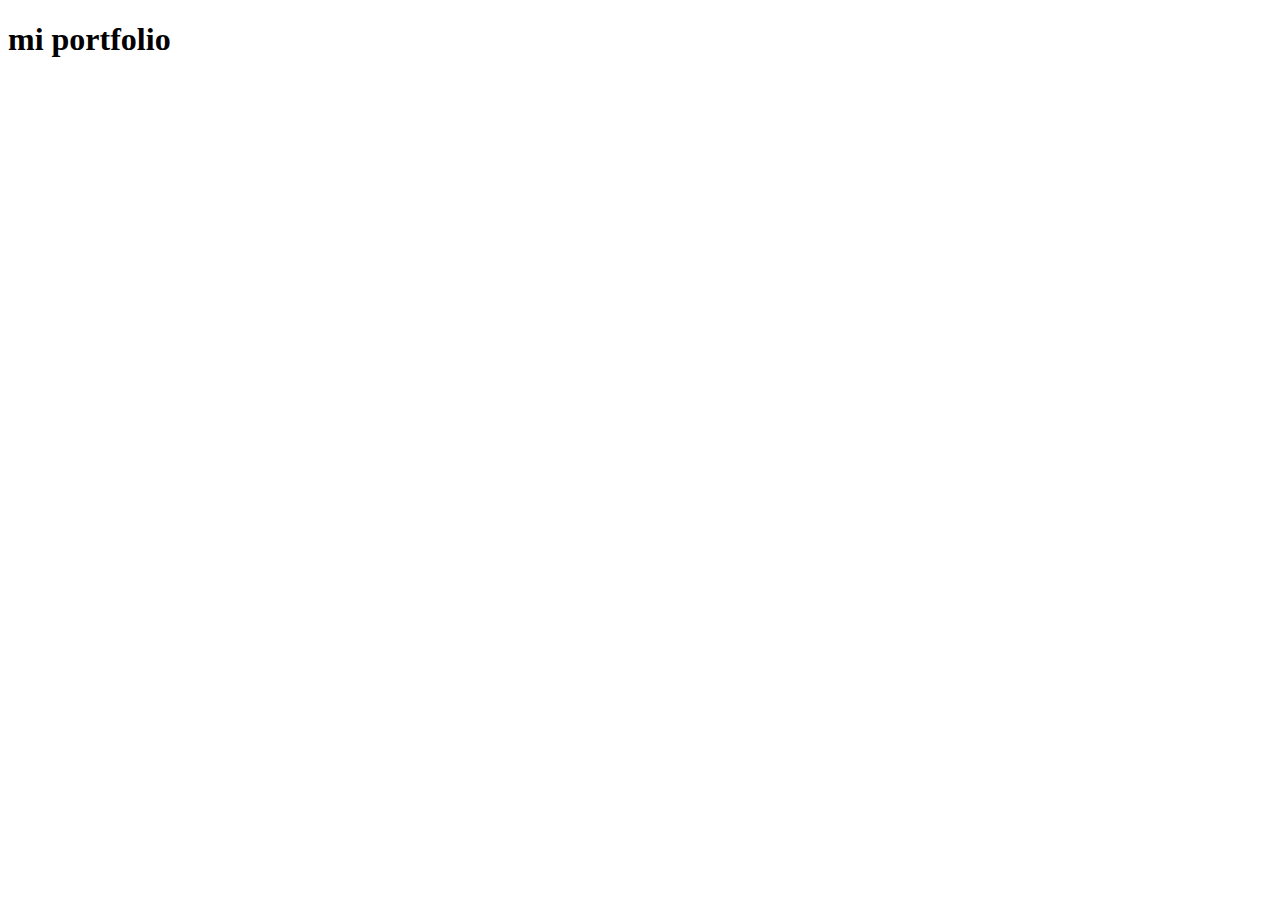
==== index.html @ f0dbf63a "creado" ====
<!DOCTYPE html>
<html lang="en">
<head>
    <meta charset="UTF-8">
    <meta http-equiv="X-UA-Compatible" content="IE=edge">
    <meta name="viewport" content="width=device-width, initial-scale=1.0">
    <title>Document</title>
</head>
<body>
        <h1>mi portfolio</h1>
</body>
</html>
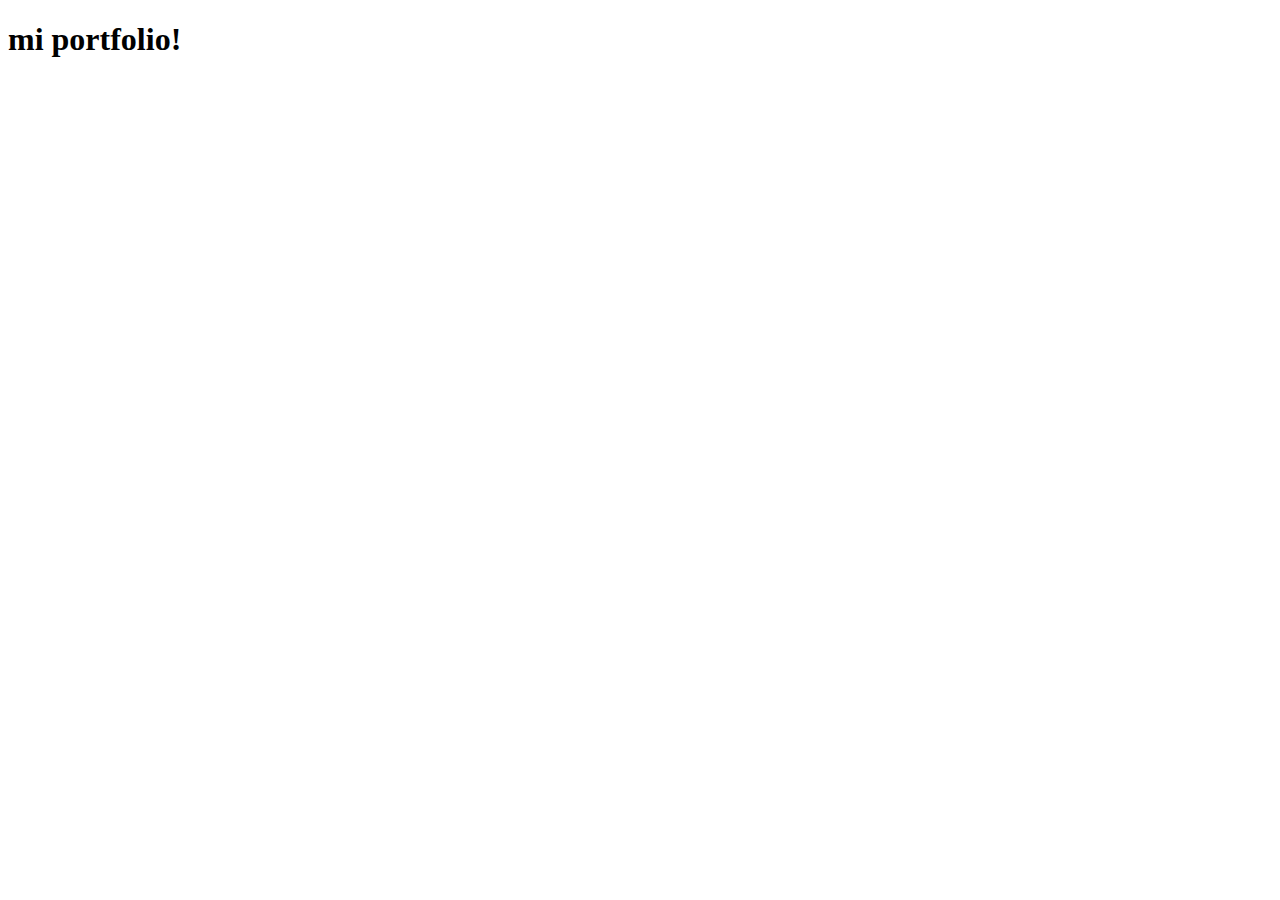
==== commit 1cb1532a: "s" ====
--- a/index.html
+++ b/index.html
@@ -7,6 +7,6 @@
     <title>Document</title>
 </head>
 <body>
-        <h1>mi portfolio</h1>
+        <h1>mi portfolio!</h1>
 </body>
 </html>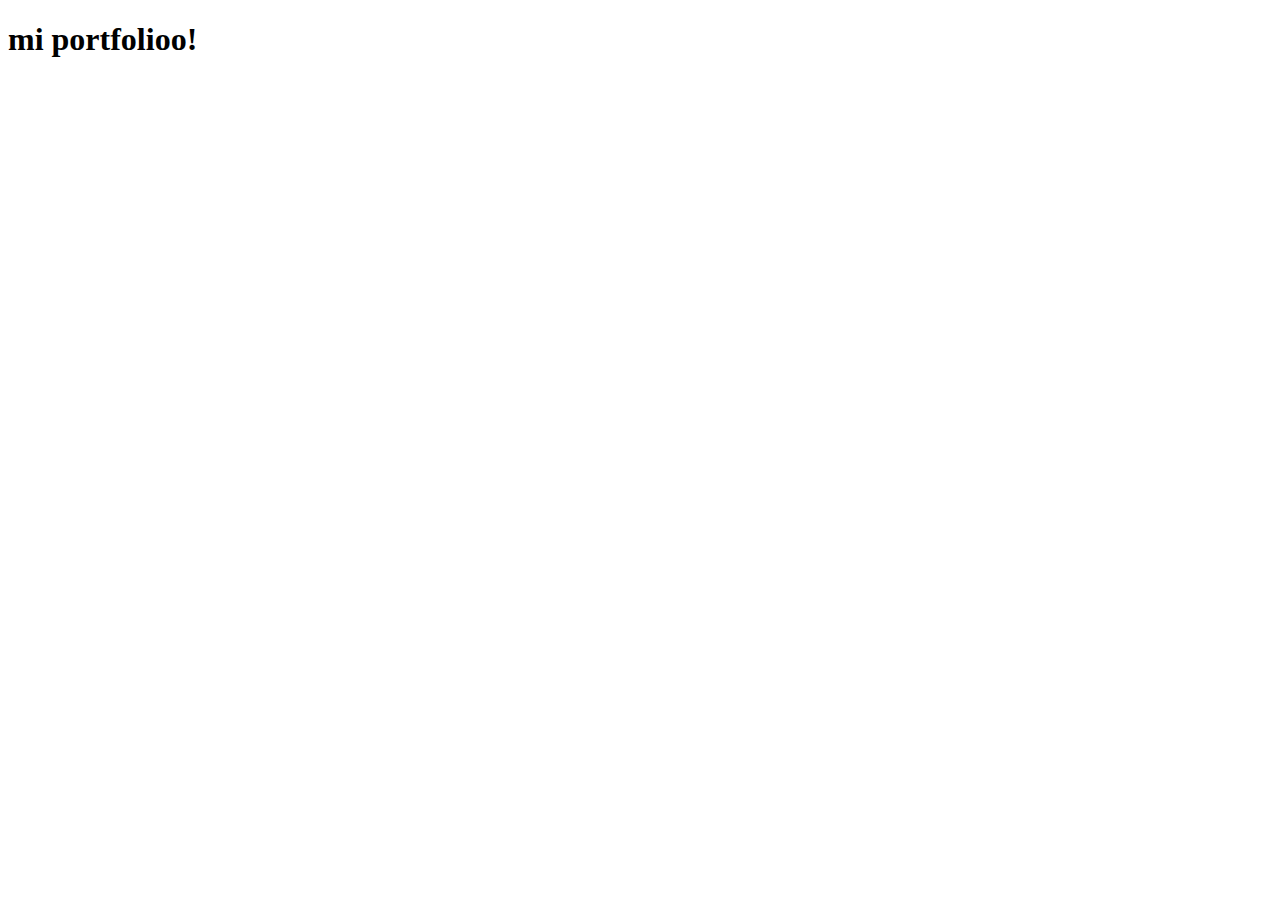
==== commit 771a8789: "s" ====
--- a/index.html
+++ b/index.html
@@ -7,6 +7,6 @@
     <title>Document</title>
 </head>
 <body>
-        <h1>mi portfolio!</h1>
+        <h1>mi portfolioo!</h1>
 </body>
 </html>